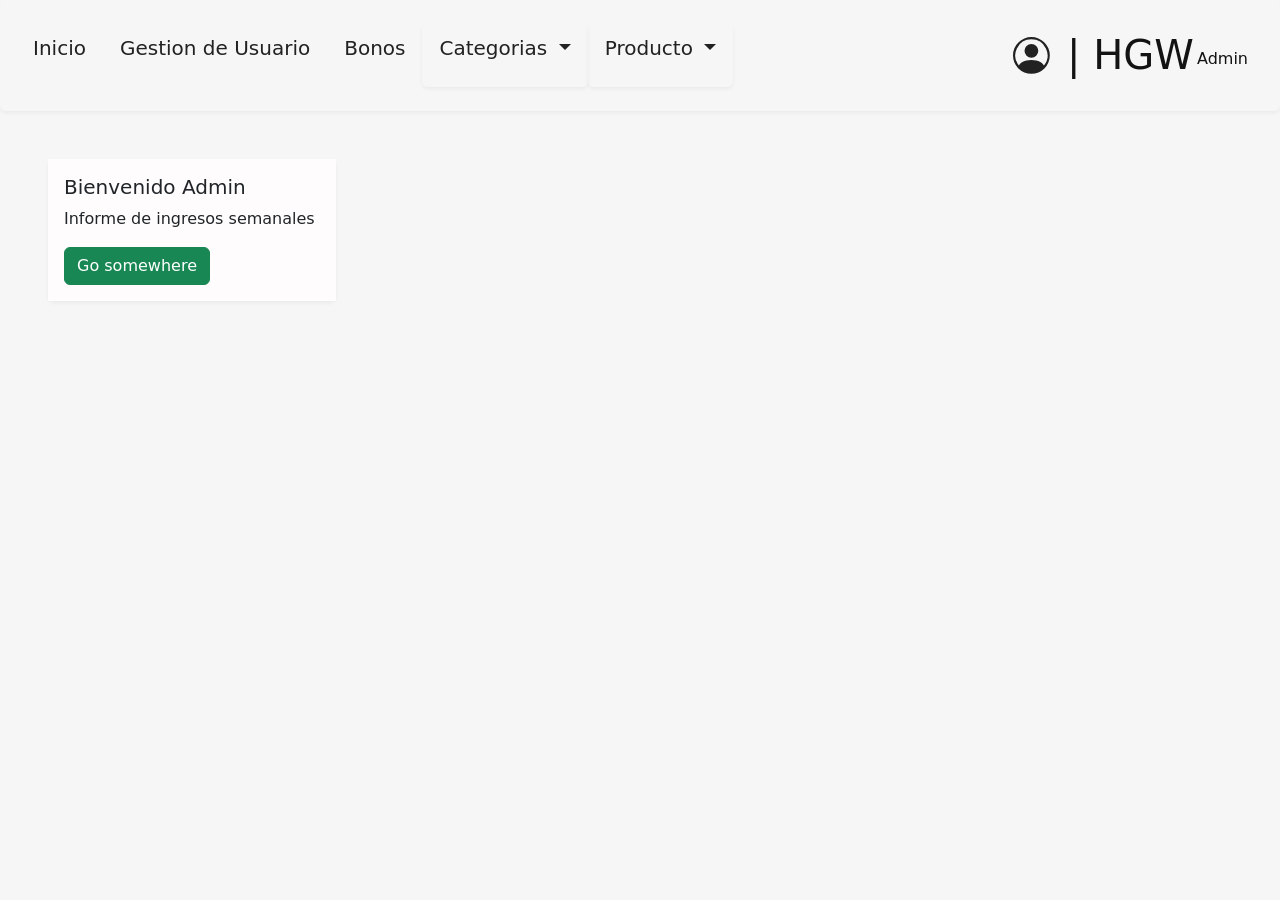
==== Admin-bootstrap/index.html @ e3d35338 "Add files via upload 1 commit" ====
<!DOCTYPE html>
<html>
    <head>
        <link rel="stylesheet" href="./bootstrap-5.3.3-dist/css/bootstrap.min.css">
        <link rel="stylesheet" href="./style.css">
        <link rel="stylesheet" href="./contenido.css">
    </head>
    <body>
        <div class="card" id="nav-bar"></div>
        <div class="contenido" id="contenido" style="height: max-content; padding: 3rem;">
            <div class="card" style="width: 18rem;">
                <div class="card-body" style="background-color: rgb(254, 252, 252);">
                  <h5 class="card-title">Bienvenido Admin</h5>
                  <p class="card-text">Informe de ingresos semanales</p>
                  <a class="btn btn-success">Go somewhere</a>
                </div>
              </div>
        </div>
        <script src="./nav_bar.js"></script>
        <script src="./bootstrap-5.3.3-dist/js/bootstrap.bundle.min.js"></script>
    </body>
</html>
---- Admin-bootstrap/style.css ----
:root{
    --color-btn-principal: transparent;
    --color-btn-principal-letra: #222;
    --color-btn-principal-hover: transparent;
    --color-btn-principal-hover-letra: rgba(0, 0, 0, 0.365);
    --color-btn-principal-active: transition;
    --color-btn-principal-active-letra: rgba(0, 0, 0, 0.365);
    --color-fondo-navbar: #f6f6f6;
}
body{
    background-color: var(--color-fondo-navbar)
}
.card{
    background-color: var(--color-fondo-navbar) !important;
    border: var(--color-fondo-navbar);
    box-shadow: 0 2px 4px rgba(0, 0, 0, 0.052);
}
.btn-primary{
    background-color: var(--color-btn-principal) !important;
    border-color: var(--color-btn-principal) !important;
    color: var(--color-btn-principal-letra) !important;
}
.btn-primary:hover{
    background-color: var(--color-btn-principal-hover) !important;
    border-color: var(--color-btn-principal-hover) !important;
    color: var(--color-btn-principal-hover-letra) !important;
}
.btn-primary:active{
    transition: 100ms ease-in-out;
    background-color: transparent !important;
    border-color: transparent !important;
    color: var(--color-btn-principal-active-letra) !important;
}
.dropdown-toggle{
    height: 3rem !important;
}
.dropdown-menu {
    margin-top: -5px !important; 
    background-color: var(--color-fondo-navbar);
}
.btn-secondary{
    background-color: var(--color-btn-principal) !important;
    border-color: var(--color-btn-principal) !important;
    color: var(--color-btn-principal-letra) !important;   
    position: relative;
}
.btn-secondary::before{
    width: 0%; height: 100%;
    background-color: rgba(75, 74, 74, 0.095);
    content: "";
    position: absolute;
    left: 0; top: 0;
    border-top-right-radius: 40px;
    border-bottom-right-radius: 40px;
    transition: 200ms ease-in-out;
}
.btn-secondary:hover::before{
    transition: 200ms ease-in-out;
    width: 100%;
    z-index: 0;
    border-top-right-radius: 0px;
    border-bottom-right-radius: 0px;
}
.btn-secondary{
    font-weight: 400;
}
.btn-group{
    position: relative;
    box-shadow: 0 2px 4px rgba(0, 0, 0, 0.052) !important;
}
.btn-group-normal:hover > .dropdown-menu{
    display: block;
    position: absolute;
    top: 90%; 
    left: 0; 
}
.img-btn {
    width: 2.3rem;
    height: 2.8rem;
    transition: fill 300ms ease-in-out;
}

.btn-usuario:hover .img-btn {
    fill: #198754 !important;
    animation: usuario 2s ease-out forwards;
}
@keyframes usuario {
    0% {
        transform: scale(1, 1);
    }
    10% {
        transform: translateY(-20%);
    }
    20% {
        transform: scale(0.8, 1.2);
    }
    30% {
        transform: scale(1.2, 0.8);
    }
    40% {
        transform: scale(1, 1);
    }
    40% {
        transform: scale(0.90, 1.20);
    }
    50% {
        transform: scale(1, 1);
    }
}
.btn-usuario-lista:hover.btn-secondary::before{
    background-color: #1987543c;
}
.btn-usuario-lista{
    height: 3rem;
    display: flex;
    align-items: center;
}
.btn-success{

}
---- Admin-bootstrap/contenido.css ----
.contenido{
    display: flex;
}
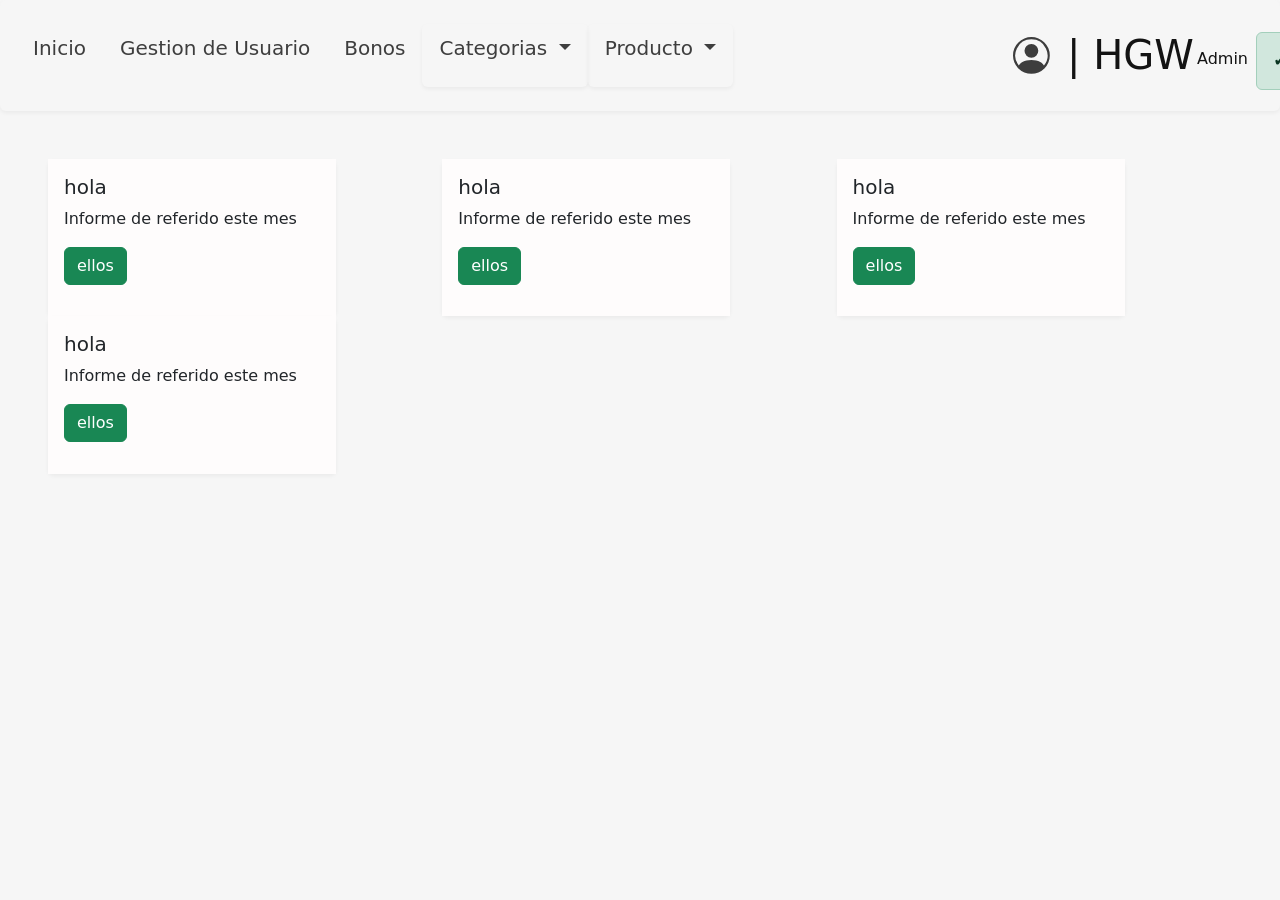
==== commit b60a38a0: "Add files via upload Autocreacion de inputs y contenedores con ciclos" ====
--- a/Admin-bootstrap/index.html
+++ b/Admin-bootstrap/index.html
@@ -4,17 +4,11 @@
         <link rel="stylesheet" href="./bootstrap-5.3.3-dist/css/bootstrap.min.css">
         <link rel="stylesheet" href="./style.css">
         <link rel="stylesheet" href="./contenido.css">
+        <link rel="stylesheet" href="./dashboard_inicio.css">
     </head>
     <body>
         <div class="card" id="nav-bar"></div>
         <div class="contenido" id="contenido" style="height: max-content; padding: 3rem;">
-            <div class="card" style="width: 18rem;">
-                <div class="card-body" style="background-color: rgb(254, 252, 252);">
-                  <h5 class="card-title">Bienvenido Admin</h5>
-                  <p class="card-text">Informe de ingresos semanales</p>
-                  <a class="btn btn-success">Go somewhere</a>
-                </div>
-              </div>
         </div>
         <script src="./nav_bar.js"></script>
         <script src="./bootstrap-5.3.3-dist/js/bootstrap.bundle.min.js"></script>
--- a/Admin-bootstrap/style.css
+++ b/Admin-bootstrap/style.css
@@ -8,7 +8,8 @@
     --color-fondo-navbar: #f6f6f6;
 }
 body{
-    background-color: var(--color-fondo-navbar)
+    background-color: var(--color-fondo-navbar);
+    overflow-x: hidden;
 }
 .card{
     background-color: var(--color-fondo-navbar) !important;
@@ -63,6 +64,9 @@
 }
 .btn-secondary{
     font-weight: 400;
+    height: 3rem;
+    display: flex;
+    align-items: center;
 }
 .btn-group{
     position: relative;
@@ -114,7 +118,4 @@
     height: 3rem;
     display: flex;
     align-items: center;
-}
-.btn-success{
-
 }
--- a/Admin-bootstrap/contenido.css
+++ b/Admin-bootstrap/contenido.css
@@ -1,3 +1,85 @@
+:root{
+    --color-btn-principal-letra: #222222de;
+    --color-focus-input: #1987543c;
+    --color-letra-input: #198754b5;
+}
 .contenido{
+    display: flex; 
+    height:max-content;
+    overflow: hidden;
+}
+.form-floating > label{
+    color: var(--color-btn-principal-letra);
+}
+.inputs-form{
     display: flex;
+    flex-direction: column;
+    justify-content: center;
+    flex: 1;
+    gap: 1rem;
+    height: 100%;
+}
+.inputs-form > div{
+    width: 100%;
+}
+.form-floating > input:focus{
+    box-shadow: 0 0 0 0.25rem var(--color-focus-input) !important;
+    border-color: var(--color-focus-input);
+}
+.form-floating > input:focus ~ label{
+    color: var(--color-letra-input) !important;
+}
+.imagen-contenedor{
+    flex: 1;
+    height: 100%;
+    border: solid 0.2rem var(--color-btn-principal-letra);
+    transition: 100ms;
+}
+.imagen-contenedor > label:hover{
+    cursor: pointer;
+}
+.imagen-contenedor:hover > label > svg, .imagen-contenedor:hover{
+    transition: 100ms;
+    fill: var(--color-letra-input);
+    border-color: var(--color-letra-input);
+}
+.imagen-contenedor > label{
+    width: 100%; height: 100%;
+    display: flex;
+    justify-content: center; align-items: center;
+}
+.imagen-contenedor > label > svg{
+    width: 20%; height: 20%;
+    fill: var(--color-btn-principal-letra);
+    transition: 100ms;
+}
+.formulario{
+    width: 100%; height: 29.54rem;
+    display: flex;
+    align-items: center;
+    gap: 7%;
+    padding-left: 3rem; padding-right: 3rem; padding-top: 2rem; padding-bottom: 4rem;
+}
+.buttons-form{
+    width: 100%; height: max-content;
+    display: flex;
+    justify-content: end;
+}
+select:focus{
+    box-shadow: 0 0 0 0.25rem var(--color-focus-input) !important;
+    border-color: var(--color-focus-input) !important;
+    color: var(--color-btn-principal-letra);
+}
+select{
+    height: calc(3.5rem + calc(var(--bs-border-width)* 2));
+}
+.alerta_producto{
+    position: absolute;
+    right: -23rem; top: 1rem;
+    z-index: 1;
+    transition: 300ms;
+}
+.alerta_producto-on{
+    transition: 300ms;
+    right: 0;
 }
--- a/Admin-bootstrap/dashboard_inicio.css
+++ b/Admin-bootstrap/dashboard_inicio.css
@@ -0,0 +1,6 @@
+.dashboard-inicio{
+    width: 100%; height: 29.54rem;
+    display: grid;
+    grid-template-columns: 33.3% 33.3% 33.3%;
+    grid-template-rows: 33.3% 33.3% 33.3%;
+}
